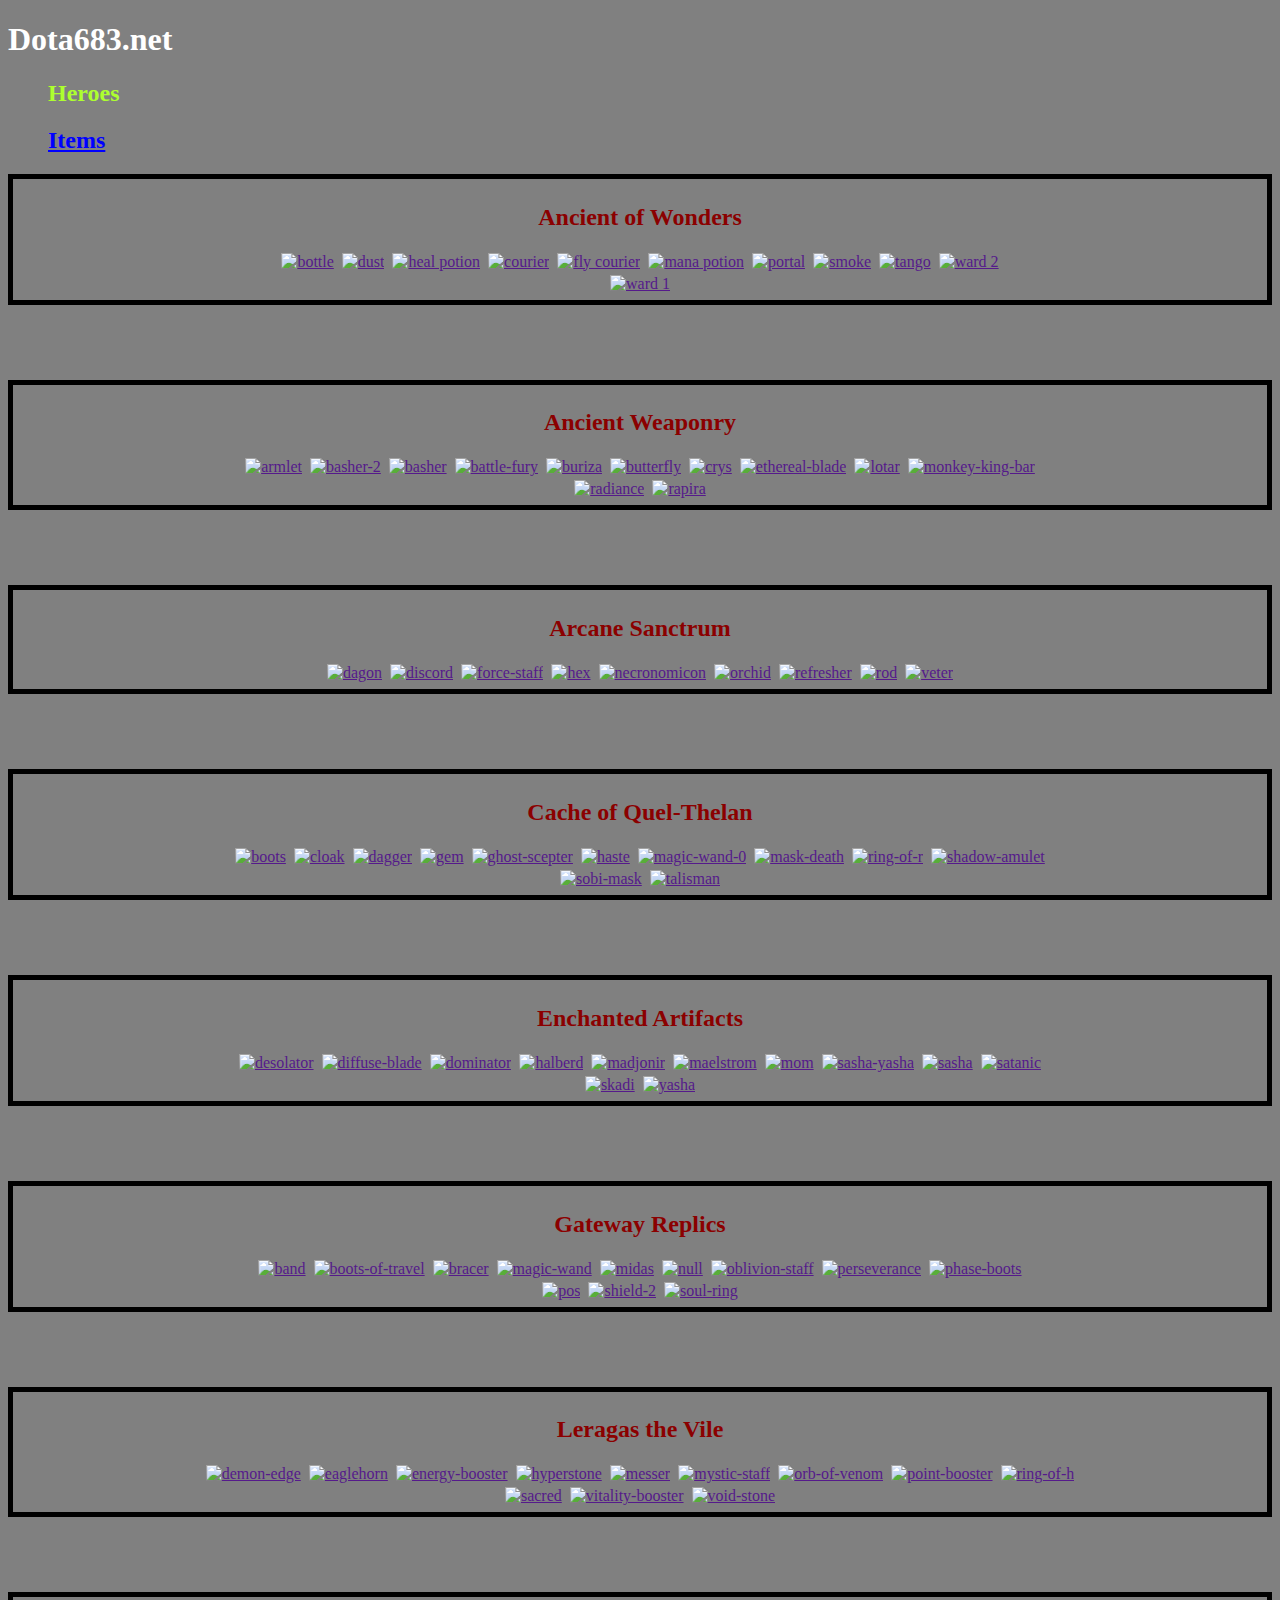
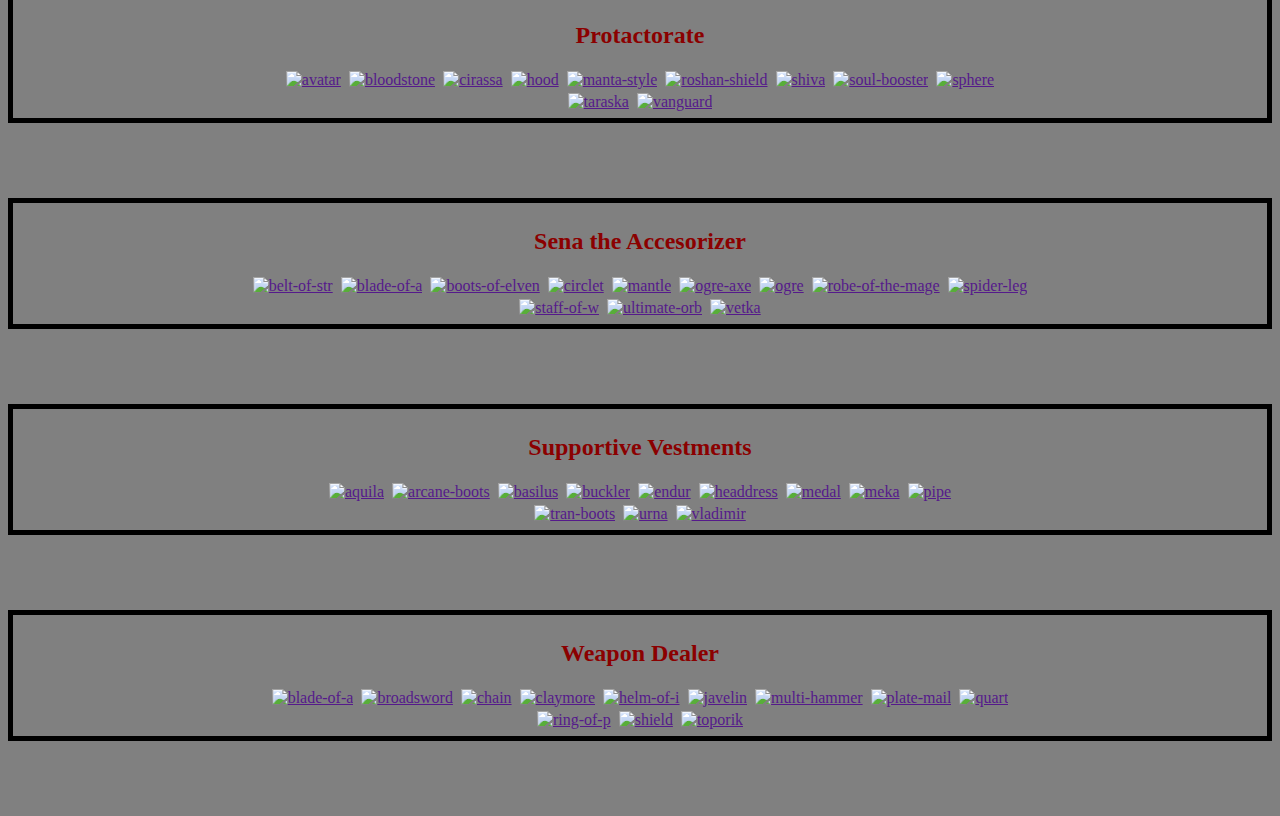
==== items.html @ e38e9f85 "-add" ====
<!DOCTYPE html>
<html>
<head>
	<meta charset="utf-8">
	<meta name="viewport" content="width=device-width, initial-scale=1">
	<title>Dota 6.83 hero guides</title>
	<link rel="stylesheet" type="text/css" href="main.css">
	<script async src="https://pagead2.googlesyndication.com/pagead/js/adsbygoogle.js?client=ca-pub-5120324712160710"
     crossorigin="anonymous"></script>
</head>
<body>
	<div class="list-of-heroes">
		<h1 id="logo"><a href="index.html">Dota683.net</a></h1>
		<!-- Navbar -->
		<nav>
			<ul>
				<li><h2><a href="heroes.html" style="color: greenyellow; text-decoration:none">Heroes</a></h2></li>
				<li><h2 style="color: blue; text-decoration: underline;">Items</h2></li>
			</ul>
		</nav>
	</div>
	
	<!-- Ancient of Wonders -->
	<div class="list " style="color: darkred;">
		<h2>Ancient of Wonders</h2>
		<th>
			<a href=""><tbody><img alt="bottle" src="images/Items/Ancient of Wonders/bottle.png"></tbody></a>
			<a href=""><tbody><img alt="dust" src="images/Items/Ancient of Wonders/dust.png"></tbody></a>
			<a href=""><tbody><img alt="heal potion" src="images/Items/Ancient of Wonders/heal-potion.png"></tbody></a>
			<a href=""><tbody><img alt="courier" src="images/Items/Ancient of Wonders/kura-2.png"></tbody></a>
			<a href=""><tbody><img alt="fly courier" src="images/Items/Ancient of Wonders/kura.png"></tbody></a>
			<a href=""><tbody><img alt="mana potion" src="images/Items/Ancient of Wonders/mana-potion.png"></tbody></a>
			<a href=""><tbody><img alt="portal" src="images/Items/Ancient of Wonders/portal.png"></tbody></a>
			<a href=""><tbody><img alt="smoke" src="images/Items/Ancient of Wonders/smoke.png"></tbody></a>
			<a href=""><tbody><img alt="tango" src="images/Items/Ancient of Wonders/tango.png"></tbody></a>
			<a href=""><tbody><img alt="ward 2" src="images/Items/Ancient of Wonders/ward-2.png"></tbody></a>
		</th>
		<br>
		<th>
			<a href=""><tbody><img alt="ward 1" src="images/Items/Ancient of Wonders/ward.png"></tbody></a>
		</th>
	</div>

	<!-- Ancient Weaponry -->
	<div class="list" style="color: darkred;">
		<h2>Ancient Weaponry</h2>
		<th>
			<a href=""><tbody><img alt="armlet" src="images/Items/Ancient Weaponry/armlet.png"></tbody></a>
			<a href=""><tbody><img alt="basher-2" src="images/Items/Ancient Weaponry/basher-2.png"></tbody></a>
			<a href=""><tbody><img alt="basher" src="images/Items/Ancient Weaponry/basher.png"></tbody></a>
			<a href=""><tbody><img alt="battle-fury" src="images/Items/Ancient Weaponry/battle-fury.png"></tbody></a>
			<a href=""><tbody><img alt="buriza" src="images/Items/Ancient Weaponry/buriza.png"></tbody></a>
			<a href=""><tbody><img alt="butterfly" src="images/Items/Ancient Weaponry/butterfly.png"></tbody></a>
			<a href=""><tbody><img alt="crys" src="images/Items/Ancient Weaponry/crys.png"></tbody></a>
			<a href=""><tbody><img alt="ethereal-blade" src="images/Items/Ancient Weaponry/ethereal-blade.png"></tbody></a>
			<a href=""><tbody><img alt="lotar" src="images/Items/Ancient Weaponry/lotar.png"></tbody></a>
			<a href=""><tbody><img alt="monkey-king-bar" src="images/Items/Ancient Weaponry/monkey-king-bar.png"></tbody></a>
		</th>
		<br>
		<th>
			<a href=""><tbody><img alt="radiance" src="images/Items/Ancient Weaponry/radiance.png"></tbody></a>
			<a href=""><tbody><img alt="rapira" src="images/Items/Ancient Weaponry/rapira.png"></tbody></a>
		</th>
	</div>

	<!-- Arcane Sanctrum -->
	<div class="list" style="color: darkred;">
		<h2>Arcane Sanctrum</h2>
		<th>
			<a href=""><tbody><img alt="dagon" src="images/Items/Arcane Sanctrum/dagon.png"></tbody></a>
			<a href=""><tbody><img alt="discord" src="images/Items/Arcane Sanctrum/discord.png"></tbody></a>
			<a href=""><tbody><img alt="force-staff" src="images/Items/Arcane Sanctrum/force-staff.png"></tbody></a>
			<a href=""><tbody><img alt="hex" src="images/Items/Arcane Sanctrum/hex.png"></tbody></a>
			<a href=""><tbody><img alt="necronomicon" src="images/Items/Arcane Sanctrum/necronomicon.png"></tbody></a>
			<a href=""><tbody><img alt="orchid" src="images/Items/Arcane Sanctrum/orchid.png"></tbody></a>
			<a href=""><tbody><img alt="refresher" src="images/Items/Arcane Sanctrum/refresher.png"></tbody></a>
			<a href=""><tbody><img alt="rod" src="images/Items/Arcane Sanctrum/rod.png"></tbody></a>
			<a href=""><tbody><img alt="veter" src="images/Items/Arcane Sanctrum/veter.png"></tbody></a>
		</th>
	</div>

	<!-- Cache of Quel-Thelan -->
	<div class="list" style="color: darkred;">
		<h2>Cache of Quel-Thelan</h2>
		<th>
			<a href=""><tbody><img alt="boots"  src="images/Items/Cache of Quel-Thelan/boots.png"></tbody></a>
			<a href=""><tbody><img alt="cloak"  src="images/Items/Cache of Quel-Thelan/cloak.png"></tbody></a>
			<a href=""><tbody><img alt="dagger"  src="images/Items/Cache of Quel-Thelan/dagger.png"></tbody></a>
			<a href=""><tbody><img alt="gem"  src="images/Items/Cache of Quel-Thelan/gem.png"></tbody></a>
			<a href=""><tbody><img alt="ghost-scepter"  src="images/Items/Cache of Quel-Thelan/ghost-scepter.png"></tbody></a>
			<a href=""><tbody><img alt="haste"  src="images/Items/Cache of Quel-Thelan/haste.png"></tbody></a>
			<a href=""><tbody><img alt="magic-wand-0"  src="images/Items/Cache of Quel-Thelan/magic-wand-0.png"></tbody></a>
			<a href=""><tbody><img alt="mask-death"  src="images/Items/Cache of Quel-Thelan/mask-death.png"></tbody></a>
			<a href=""><tbody><img alt="ring-of-r"  src="images/Items/Cache of Quel-Thelan/ring-of-r.png"></tbody></a>
			<a href=""><tbody><img alt="shadow-amulet"  src="images/Items/Cache of Quel-Thelan/shadow-amulet.png"></tbody></a>
		</th>
		<br>
		<th>
			<a href=""><tbody><img alt="sobi-mask"  src="images/Items/Cache of Quel-Thelan/sobi-mask.png"></tbody></a>
			<a href=""><tbody><img alt="talisman"  src="images/Items/Cache of Quel-Thelan/talisman.png"></tbody></a>
		</th>
	</div>

	<!-- Enchanted Artifacts -->
	<div class="list" style="color: darkred;">
		<h2>Enchanted Artifacts</h2>
		<th>
			<a href=""><tbody><img alt="desolator"  src="images/Items/Enchanted Artifacts/desolator.png"></tbody></a>
			<a href=""><tbody><img alt="diffuse-blade"  src="images/Items/Enchanted Artifacts/diffuse-blade.png"></tbody></a>
			<a href=""><tbody><img alt="dominator"  src="images/Items/Enchanted Artifacts/dominator.png"></tbody></a>
			<a href=""><tbody><img alt="halberd"  src="images/Items/Enchanted Artifacts/halberd.png"></tbody></a>
			<a href=""><tbody><img alt="madjonir"  src="images/Items/Enchanted Artifacts/madjonir.png"></tbody></a>
			<a href=""><tbody><img alt="maelstrom"  src="images/Items/Enchanted Artifacts/maelstrom.png"></tbody></a>
			<a href=""><tbody><img alt="mom"  src="images/Items/Enchanted Artifacts/mom.png"></tbody></a>
			<a href=""><tbody><img alt="sasha-yasha"  src="images/Items/Enchanted Artifacts/sasha-yasha.png"></tbody></a>
			<a href=""><tbody><img alt="sasha"  src="images/Items/Enchanted Artifacts/sasha.png"></tbody></a>
			<a href=""><tbody><img alt="satanic"  src="images/Items/Enchanted Artifacts/satanic.png"></tbody></a>
		</th>
		<br>
		<th>
			<a href=""><tbody><img alt="skadi"  src="images/Items/Enchanted Artifacts/skadi.png"></tbody></a>
			<a href=""><tbody><img alt="yasha"  src="images/Items/Enchanted Artifacts/yasha.png"></tbody></a>
		</th>
	</div>

	<!-- Gateway Replics -->
	<div class="list" style="color: darkred;">
		<h2>Gateway Replics</h2>
		<th>
			<a href=""><tbody><img alt="band"  src="images/Items/Gateway Replics/band.png"></tbody></a>
			<a href=""><tbody><img alt="boots-of-travel"  src="images/Items/Gateway Replics/boots-of-travel.png"></tbody></a>
			<a href=""><tbody><img alt="bracer"  src="images/Items/Gateway Replics/bracer.png"></tbody></a>
			<a href=""><tbody><img alt="magic-wand"  src="images/Items/Gateway Replics/magic-wand.png"></tbody></a>
			<a href=""><tbody><img alt="midas"  src="images/Items/Gateway Replics/midas.png"></tbody></a>
			<a href=""><tbody><img alt="null"  src="images/Items/Gateway Replics/null.png"></tbody></a>
			<a href=""><tbody><img alt="oblivion-staff"  src="images/Items/Gateway Replics/oblivion-staff.png"></tbody></a>
			<a href=""><tbody><img alt="perseverance"  src="images/Items/Gateway Replics/perseverance.png"></tbody></a>
			<a href=""><tbody><img alt="phase-boots"  src="images/Items/Gateway Replics/phase-boots.png"></tbody></a>
		</th>
		<br>
		<th>
			<a href=""><tbody><img alt="pos"  src="images/Items/Gateway Replics/pos.png"></tbody></a>
			<a href=""><tbody><img alt="shield-2"  src="images/Items/Gateway Replics/shield-2.png"></tbody></a>
			<a href=""><tbody><img alt="soul-ring"  src="images/Items/Gateway Replics/soul-ring.png"></tbody></a>
		</th>
	</div>

	<!-- Leragas the Vile -->
	<div class="list" style="color: darkred;">
		<h2>Leragas the Vile</h2>
		<th>
			<a href=""><tbody><img alt="demon-edge"  src="images/Items/Leragas the Vile/demon-edge.png"></tbody></a>
			<a href=""><tbody><img alt="eaglehorn"  src="images/Items/Leragas the Vile/eaglehorn.png"></tbody></a>
			<a href=""><tbody><img alt="energy-booster"  src="images/Items/Leragas the Vile/energy-booster.png"></tbody></a>
			<a href=""><tbody><img alt="hyperstone"  src="images/Items/Leragas the Vile/hyperstone.png"></tbody></a>
			<a href=""><tbody><img alt="messer"  src="images/Items/Leragas the Vile/messer.png"></tbody></a>
			<a href=""><tbody><img alt="mystic-staff"  src="images/Items/Leragas the Vile/mystic-staff.png"></tbody></a>
			<a href=""><tbody><img alt="orb-of-venom"  src="images/Items/Leragas the Vile/orb-of-venom.png"></tbody></a>
			<a href=""><tbody><img alt="point-booster"  src="images/Items/Leragas the Vile/point-booster.png"></tbody></a>
			<a href=""><tbody><img alt="ring-of-h"  src="images/Items/Leragas the Vile/ring-of-h.png"></tbody></a>
		</th>
		<br>
		<th>
			<a href=""><tbody><img alt="sacred"  src="images/Items/Leragas the Vile/sacred.png"></tbody></a>
			<a href=""><tbody><img alt="vitality-booster"  src="images/Items/Leragas the Vile/vitality-booster.png"></tbody></a>
			<a href=""><tbody><img alt="void-stone"  src="images/Items/Leragas the Vile/void-stone.png"></tbody></a>
		</th>
	</div>

	<!-- Protactorate -->
	<div class="list" style="color: darkred;">
		<h2>Protactorate</h2>
		<th>
			<a href=""><tbody><img alt="avatar"  src="images/Items/Protactorate/avatar.png"></tbody></a>
			<a href=""><tbody><img alt="bloodstone"  src="images/Items/Protactorate/bloodstone.png"></tbody></a>
			<a href=""><tbody><img alt="cirassa"  src="images/Items/Protactorate/cirassa.png"></tbody></a>
			<a href=""><tbody><img alt="hood"  src="images/Items/Protactorate/hood.png"></tbody></a>
			<a href=""><tbody><img alt="manta-style"  src="images/Items/Protactorate/manta-style.png"></tbody></a>
			<a href=""><tbody><img alt="roshan-shield"  src="images/Items/Protactorate/roshan-shield.png"></tbody></a>
			<a href=""><tbody><img alt="shiva"  src="images/Items/Protactorate/shiva.png"></tbody></a>
			<a href=""><tbody><img alt="soul-booster"  src="images/Items/Protactorate/soul-booster.png"></tbody></a>
			<a href=""><tbody><img alt="sphere"  src="images/Items/Protactorate/sphere.png"></tbody></a>
		</th>
		<br>
		<th>
			<a href=""><tbody><img alt="taraska"  src="images/Items/Protactorate/taraska.png"></tbody></a>
			<a href=""><tbody><img alt="vanguard"  src="images/Items/Protactorate/vanguard.png"></tbody></a>
		</th>
	</div>

	<!-- Sena the Accesorizer -->
	<div class="list" style="color: darkred;">
		<h2>Sena the Accesorizer</h2>
		<th>
			<a href=""><tbody><img alt="belt-of-str"  src="images/Items/Sena the Accesorizer/belt-of-str.png"></tbody></a>
			<a href=""><tbody><img alt="blade-of-a"  src="images/Items/Sena the Accesorizer/blade-of-a.png"></tbody></a>
			<a href=""><tbody><img alt="boots-of-elven"  src="images/Items/Sena the Accesorizer/boots-of-elven.png"></tbody></a>
			<a href=""><tbody><img alt="circlet"  src="images/Items/Sena the Accesorizer/circlet.png"></tbody></a>
			<a href=""><tbody><img alt="mantle"  src="images/Items/Sena the Accesorizer/mantle.png"></tbody></a>
			<a href=""><tbody><img alt="ogre-axe"  src="images/Items/Sena the Accesorizer/ogre-axe.png"></tbody></a>
			<a href=""><tbody><img alt="ogre"  src="images/Items/Sena the Accesorizer/ogre.png"></tbody></a>
			<a href=""><tbody><img alt="robe-of-the-mage"  src="images/Items/Sena the Accesorizer/robe-of-the-mage.png"></tbody></a>
			<a href=""><tbody><img alt="spider-leg"  src="images/Items/Sena the Accesorizer/spider-leg.png"></tbody></a>
		</th>
		<br>
		<th>
			<a href=""><tbody><img alt="staff-of-w"  src="images/Items/Sena the Accesorizer/staff-of-w.png"></tbody></a>
			<a href=""><tbody><img alt="ultimate-orb"  src="images/Items/Sena the Accesorizer/ultimate-orb.png"></tbody></a>
			<a href=""><tbody><img alt="vetka"  src="images/Items/Sena the Accesorizer/vetka.png"></tbody></a>
		</th>
	</div>

	<!-- Supportive Vestments -->
	<div class="list" style="color: darkred;">
		<h2>Supportive Vestments</h2>
		<th>
			<a href=""><tbody><img alt="aquila"  src="images/Items/Supportive Vestments/aquila.png"></tbody></a>
			<a href=""><tbody><img alt="arcane-boots"  src="images/Items/Supportive Vestments/arcane-boots.png"></tbody></a>
			<a href=""><tbody><img alt="basilus"  src="images/Items/Supportive Vestments/basilus.png"></tbody></a>
			<a href=""><tbody><img alt="buckler"  src="images/Items/Supportive Vestments/buckler.png"></tbody></a>
			<a href=""><tbody><img alt="endur"  src="images/Items/Supportive Vestments/endur.png"></tbody></a>
			<a href=""><tbody><img alt="headdress"  src="images/Items/Supportive Vestments/headdress.png"></tbody></a>
			<a href=""><tbody><img alt="medal"  src="images/Items/Supportive Vestments/medal.png"></tbody></a>
			<a href=""><tbody><img alt="meka"  src="images/Items/Supportive Vestments/meka.png"></tbody></a>
			<a href=""><tbody><img alt="pipe"  src="images/Items/Supportive Vestments/pipe.png"></tbody></a>
		</th>
		<br>
		<th>
			<a href=""><tbody><img alt="tran-boots"  src="images/Items/Supportive Vestments/tran-boots.png"></tbody></a>
			<a href=""><tbody><img alt="urna"  src="images/Items/Supportive Vestments/urna.png"></tbody></a>
			<a href=""><tbody><img alt="vladimir"  src="images/Items/Supportive Vestments/vladimir.png"></tbody></a>
		</th>
	</div>

	<!-- Weapon Dealer -->
	<div class="list" style="color: darkred;">
		<h2>Weapon Dealer</h2>
		<th>
			<a href=""><tbody><img alt="blade-of-a"  src="images/Items/Weapon Dealer/blades-of-a.png"></tbody></a>
			<a href=""><tbody><img alt="broadsword"  src="images/Items/Weapon Dealer/broadsword.png"></tbody></a>
			<a href=""><tbody><img alt="chain"  src="images/Items/Weapon Dealer/chain.png"></tbody></a>
			<a href=""><tbody><img alt="claymore"  src="images/Items/Weapon Dealer/claymore.png"></tbody></a>
			<a href=""><tbody><img alt="helm-of-i"  src="images/Items/Weapon Dealer/helm-of-i.png"></tbody></a>
			<a href=""><tbody><img alt="javelin"  src="images/Items/Weapon Dealer/javelin.png"></tbody></a>
			<a href=""><tbody><img alt="multi-hammer"  src="images/Items/Weapon Dealer/multi-hammer.png"></tbody></a>
			<a href=""><tbody><img alt="plate-mail"  src="images/Items/Weapon Dealer/plate-mail.png"></tbody></a>
			<a href=""><tbody><img alt="quart"  src="images/Items/Weapon Dealer/quart.png"></tbody></a>
		</th>
		<br>
		<th>
			<a href=""><tbody><img alt="ring-of-p"  src="images/Items/Weapon Dealer/ring-of-p.png"></tbody></a>
			<a href=""><tbody><img alt="shield"  src="images/Items/Weapon Dealer/shield.png"></tbody></a>
			<a href=""><tbody><img alt="toporik"  src="images/Items/Weapon Dealer/toporik.png"></tbody></a>
		</th>
	</div>
</body>
</html>
---- main.css ----
body{
	background: grey;
	list-style: none;
}

#logo a{
	color: white;
	text-decoration: none;
}

.items{
	display: flex;
}

.item{
	border: 1px solid black;
}

ul{
	list-style: none;
}

.name{
	text-align: center;
}

nav{
	grid: row;
}

li{
	/* font-size: 33px; */
	/* position: absolute; */
	bottom: 14px;
}

ol li{
	font-size: 33px;
}

.list{
	text-align: center;
	margin-bottom: 75px;
	border: 5px solid black;
	padding: 5px;
	/*padding-left: 50px;*/
}


.list_info h2{
	text-align: center;
}

.list_info{
	margin-bottom: 75px;
	border: 5px solid black;
	padding: 5px;	
}

@media only screen and (min-width: 420px){
	img{
		margin: 2px;
	}
	img:hover{
		background-color: red;
	}
}
.center{
	display: block;
	margin-left: auto;
	margin-right: auto;
}
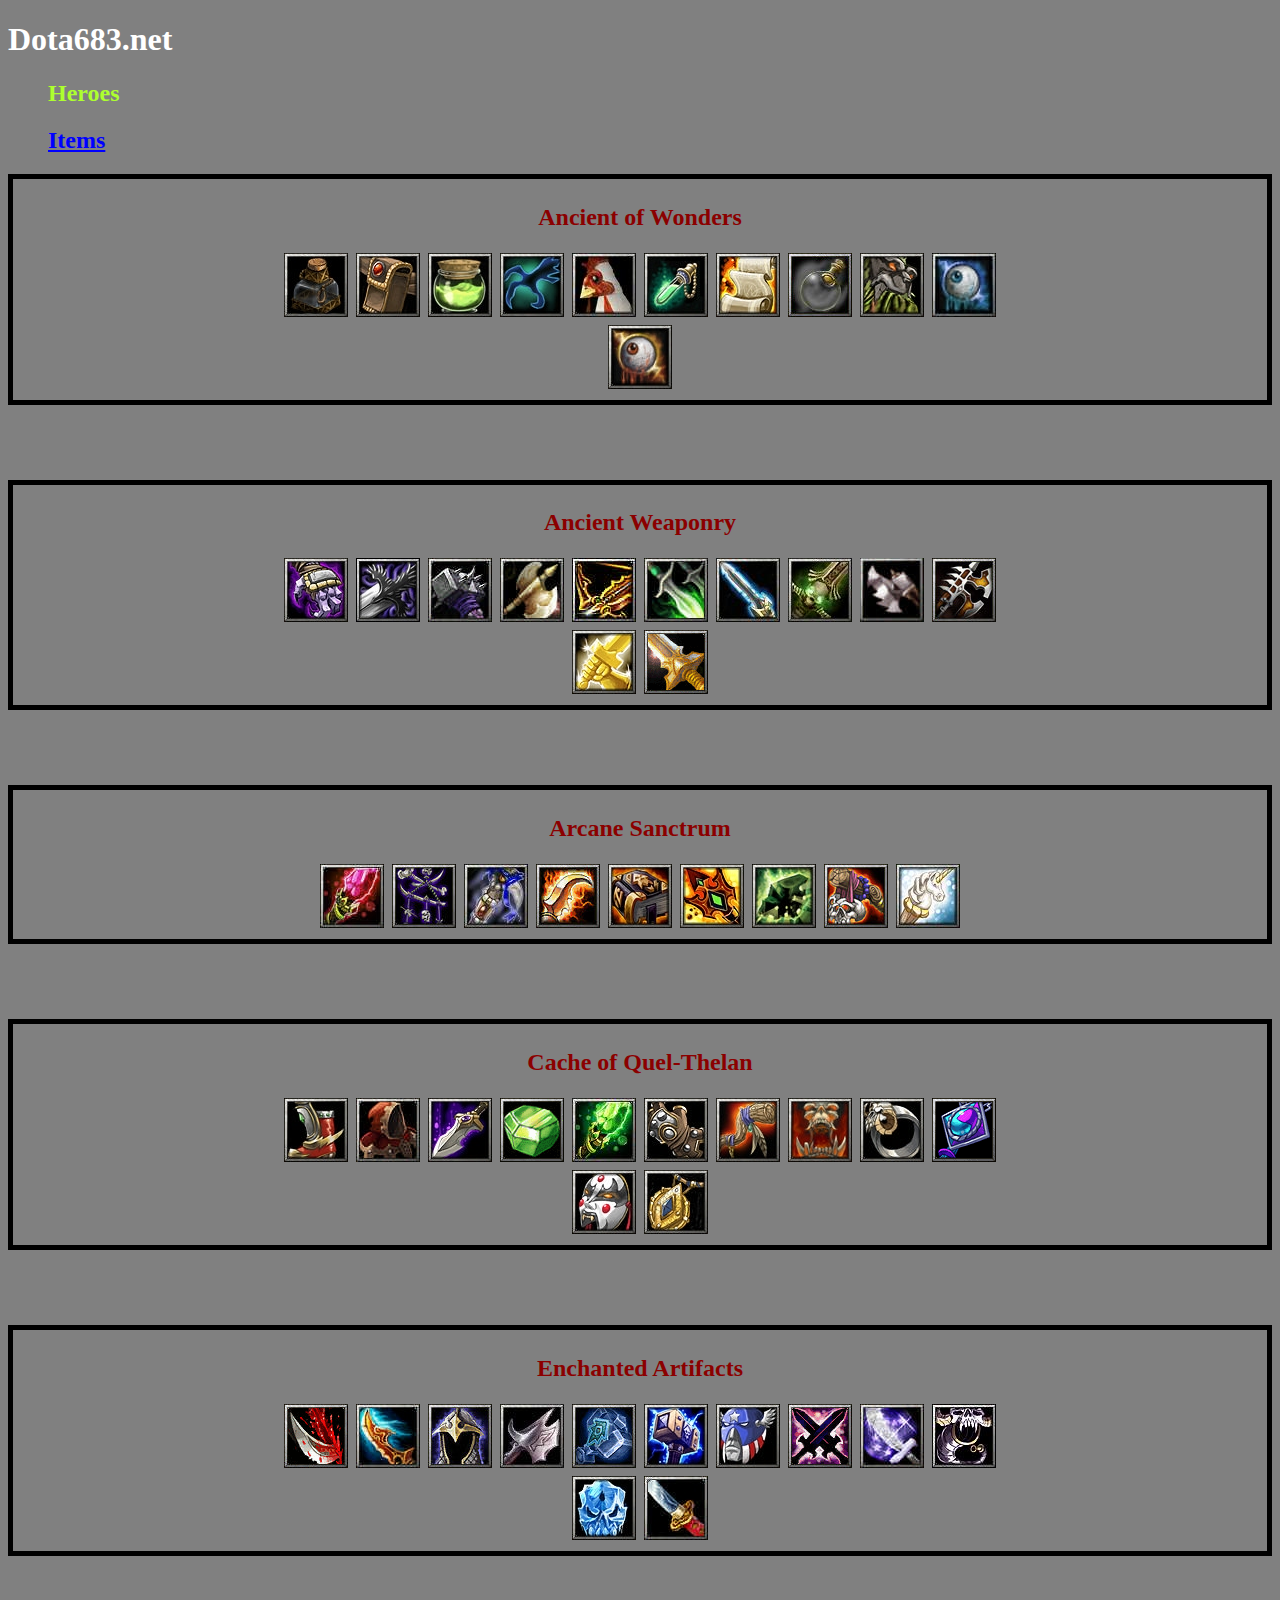
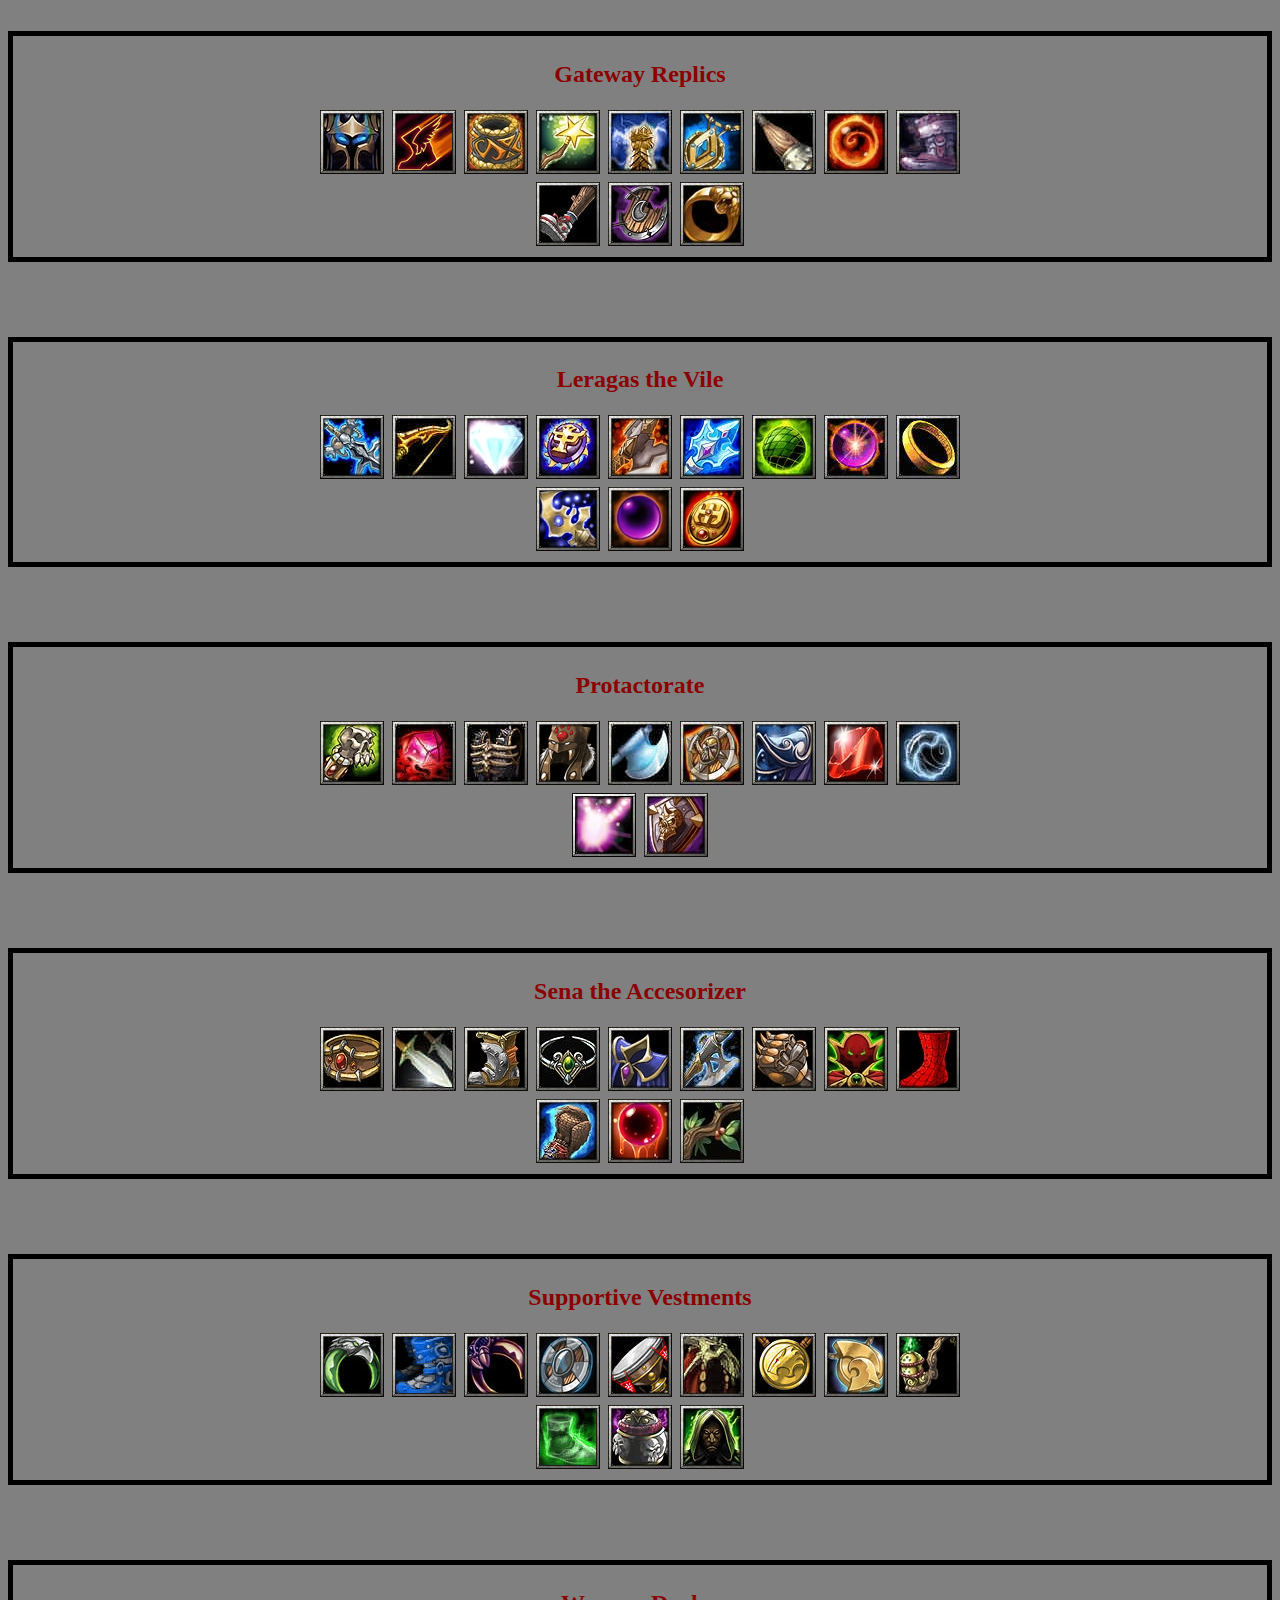
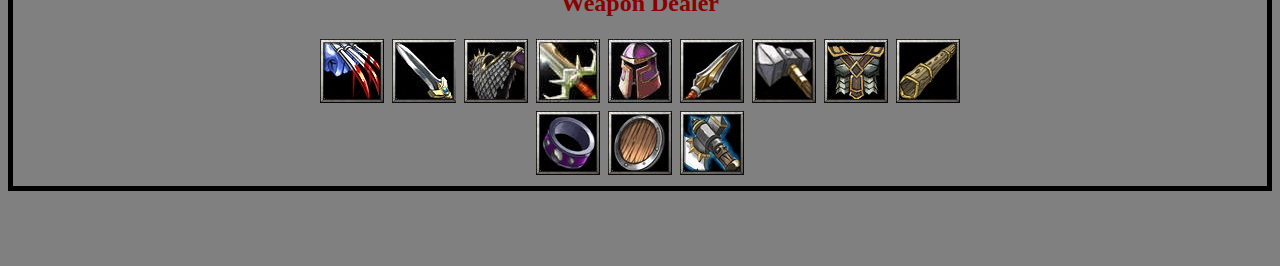
==== commit ceb74572: "." ====
--- a/items.html
+++ b/items.html
@@ -14,7 +14,7 @@
 		<!-- Navbar -->
 		<nav>
 			<ul>
-				<li><h2><a href="heroes.html" style="color: greenyellow; text-decoration:none">Heroes</a></h2></li>
+				<li><h2><a href="index.html" style="color: greenyellow; text-decoration:none">Heroes</a></h2></li>
 				<li><h2 style="color: blue; text-decoration: underline;">Items</h2></li>
 			</ul>
 		</nav>
--- a/main.css
+++ b/main.css
@@ -70,4 +70,8 @@
 	display: block;
 	margin-left: auto;
 	margin-right: auto;
+}
+
+.level img{
+	width: 48px;
 }